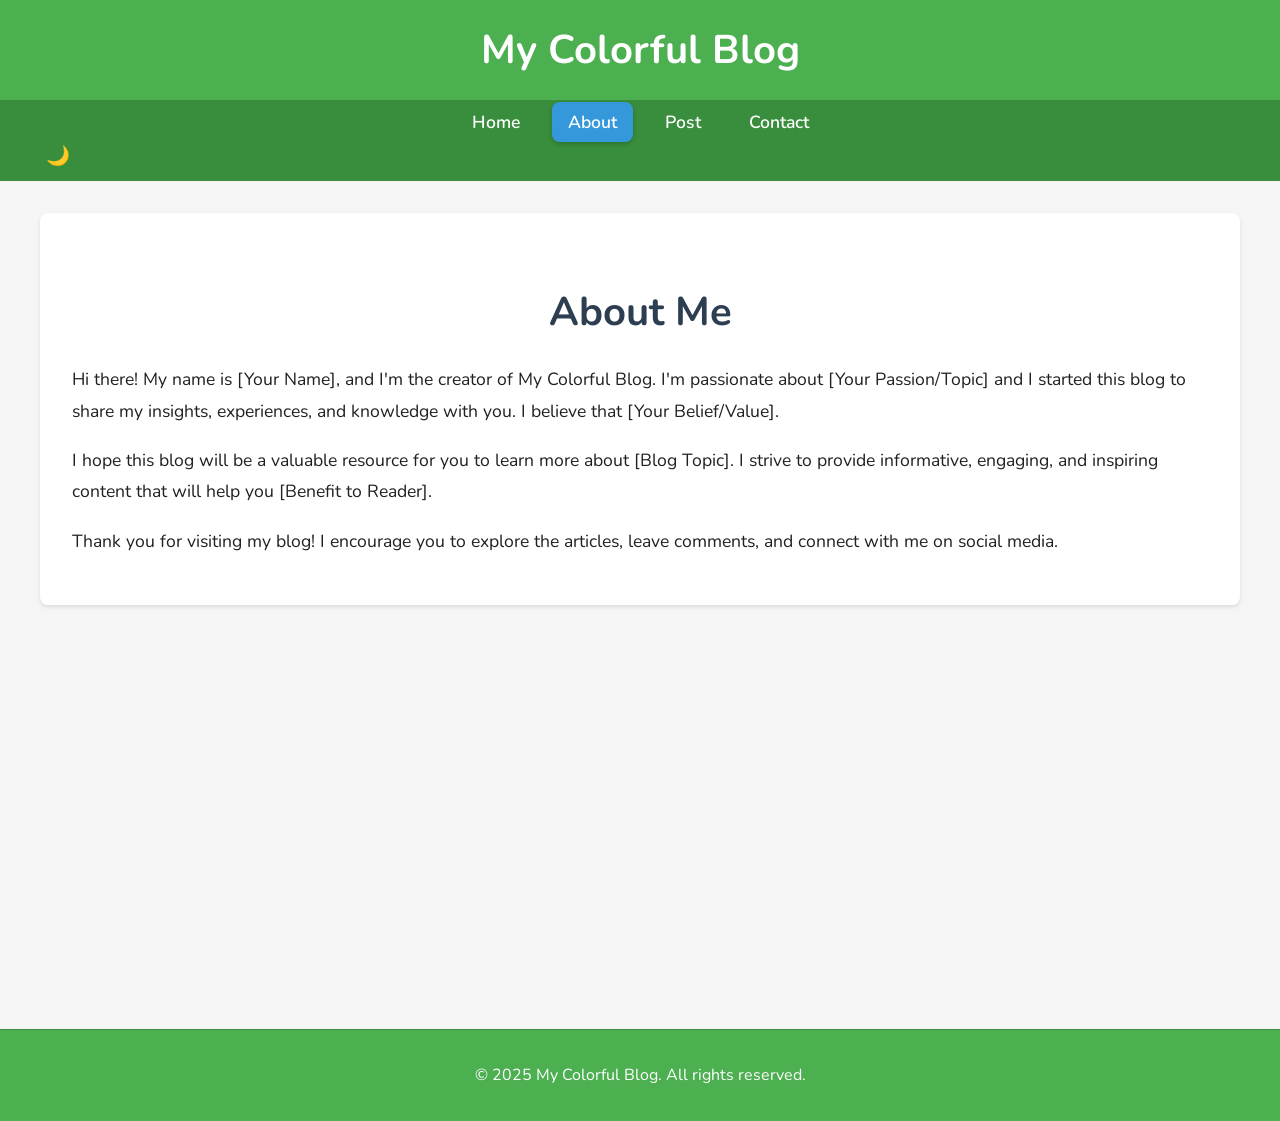
==== about.html @ 6a341483 "Create about.html" ====
<!DOCTYPE html>
<html lang="en">
<head>
    <meta charset="UTF-8">
    <meta name="viewport" content="width=device-width, initial-scale=1.0">
    <title>About - My Colorful Blog</title>
    <link rel="preconnect" href="https://fonts.googleapis.com">
    <link rel="preconnect" href="https://fonts.gstatic.com" crossorigin>
    <link href="https://fonts.googleapis.com/css2?family=Nunito:wght@400;600;700&display=swap" rel="stylesheet">
    <link rel="stylesheet" href="styles.css">
</head>
<body>
    <header class="site-header">
        <div class="container">
            <h1 class="site-title">My Colorful Blog</h1>
        </div>
    </header>
    <nav class="site-navigation">
        <div class="container">
            <ul class="nav-menu">
                <li class="nav-item">
                    <a href="index.html" class="nav-link">Home</a>
                </li>
                <li class="nav-item">
                    <a href="about.html" class="nav-link active">About</a>
                </li>
                <li class="nav-item">
                    <a href="post.html" class="nav-link">Post</a>
                </li>
                <li class="nav-item">
                    <a href="contact.html" class="nav-link">Contact</a>
                </li>
            </ul>
            <button id="theme-toggle" class="theme-toggle">
                <span class="sun-icon">☀️</span>
                <span class="moon-icon">🌙</span>
            </button>
        </div>
    </nav>
    <main class="site-main">
        <div class="container">
             <section class="about-content main-content">
                <h2>About Me</h2>
                <p>
                    Hi there! My name is [Your Name], and I'm the creator of My Colorful Blog.
                    I'm passionate about [Your Passion/Topic] and I started this blog to share
                    my insights, experiences, and knowledge with you.  I believe that [Your Belief/Value].
                </p>
                <p>
                    I hope this blog will be a valuable resource for you to learn more about
                    [Blog Topic].  I strive to provide informative, engaging, and inspiring
                    content that will help you [Benefit to Reader].
                </p>
                <p>
                    Thank you for visiting my blog! I encourage you to explore the articles,
                    leave comments, and connect with me on social media.
                </p>
            </section>
        </div>
    </main>
    <footer class="site-footer">
        <div class="container">
            <p>&copy; 2025 My Colorful Blog. All rights reserved.</p>
        </div>
    </footer>
    <script src="script.js"></script>
</body>
</html>
---- styles.css ----
:root {
    --primary-color: #4CAF50;  /* Green */
    --primary-dark: #388E3C;
    --secondary-color: #FFC107;  /* Amber */
    --secondary-dark: #FF8F00;
    --background-color: #F5F5F5;  /* Off-White */
    --text-color: #212121;       /* Very Dark Gray */
    --heading-color: #2C3E50;    /* Dark Blue Gray */
    --accent-color: #3498DB;       /* Blue */
    --light-gray: #EEEEEE;
    --dark-gray: #757575;
    --danger-color: #dc3545;
    --warning-color: #f0ad4e;
    --success-color: #28a745;
    --info-color: #17a2b8;
    --border-radius: 8px;
    --box-shadow: 0 2px 4px rgba(0, 0, 0, 0.1);
    --transition: all 0.3s ease;
    --font-family: 'Nunito', sans-serif;
}

[data-theme="dark"] {
    --primary-color: #64DD17; /* Light Green */
    --primary-dark: #4CAF50;
    --secondary-color: #FFD740;  /* Light Amber */
    --secondary-dark: #FFC107;
    --background-color: #303030;  /* Very Dark Gray */
    --text-color: #EEEEEE;       /* Off-White */
    --heading-color: #FFFFFF;    /* White */
    --accent-color: #90CAF9;       /* Light Blue */
     --light-gray: #424242;
    --dark-gray: #BDBDBD;
    --danger-color: #f44336;
    --warning-color: #ffb74d;
    --success-color: #4caf50;
    --info-color: #4dd0e1;
}

body {
    font-family: var(--font-family);
    margin: 0;
    padding: 0;
    background-color: var(--background-color);
    color: var(--text-color);
    line-height: 1.7;
}

.container {
    max-width: 1200px;
    margin: 0 auto;
    padding: 0 20px;
}

.site-header {
    background-color: var(--primary-color);
    color: white;
    padding: 1rem 0;
    text-align: center;
     box-shadow: var(--box-shadow);
}

.site-title {
    margin: 0;
    font-size: 2.5rem;
    font-weight: 700;
}

.site-navigation {
    background-color: var(--primary-dark);
    color: white;
    padding: 0.5rem 0;
}

.nav-menu {
    list-style: none;
    display: flex;
    justify-content: center;
    margin: 0;
    padding: 0;
    gap: 1rem;
}

.nav-item {
    margin: 0;
}

.nav-link {
    color: white;
    text-decoration: none;
    font-size: 1.1rem;
    font-weight: 600;
    padding: 0.5rem 1rem;
    border-radius: var(--border-radius);
    transition: var(--transition);
}

.nav-link:hover,
.nav-link.active {
    background-color: var(--accent-color);
    box-shadow: 0 2px 5px rgba(0, 0, 0, 0.2);
}

.site-main {
    padding: 2rem 0;
    min-height: 80vh;
}

.featured-post {
    margin-bottom: 2rem;
}

.post-card {
    background-color: white;
    border-radius: var(--border-radius);
    box-shadow: var(--box-shadow);
    overflow: hidden;
    transition: var(--transition);
}

.post-card:hover {
    transform: translateY(-5px);
    box-shadow: 0 4px 8px rgba(0, 0, 0, 0.1);
}

.post-image {
    width: 100%;
    height: auto;
    border-top-left-radius: var(--border-radius);
    border-top-right-radius: var(--border-radius);
    display: block;
}

.post-content {
    padding: 1.5rem;
}

.post-title {
    margin-top: 0;
    font-size: 2rem;
    color: var(--heading-color);
    margin-bottom: 1rem;
}

.post-excerpt {
    color: var(--text-color);
    font-size: 1.1rem;
    line-height: 1.7;
    margin-bottom: 1.5rem;
}

.read-more-link {
    display: inline-block;
    background-color: var(--accent-color);
    color: white;
    padding: 0.8rem 1.5rem;
    border-radius: var(--border-radius);
    text-decoration: none;
    font-size: 1.1rem;
    transition: var(--transition);
}

.read-more-link:hover {
    background-color: var(--primary-color);
    box-shadow: 0 2px 5px rgba(0, 0, 0, 0.2);
}

.section-title {
    font-size: 2rem;
    margin-bottom: 1.5rem;
    text-align: center;
    color: var(--heading-color);
}

.post-grid {
    display: grid;
    grid-template-columns: repeat(auto-fit, minmax(300px, 1fr));
    gap: 2rem;
    margin-top: 1rem;
}

.site-footer {
    background-color: var(--primary-color);
    color: white;
    padding: 1rem 0;
    text-align: center;
    margin-top: 4rem;
    border-top: 1px solid var(--primary-dark);
}

.theme-toggle {
    background-color: transparent;
    border: none;
    color: white;
    font-size: 1.2rem;
    cursor: pointer;
    padding: 0.5rem;
    display: flex;
    align-items: center;
    gap: 0.5rem;
    transition: var(--transition);
}

.theme-toggle:hover {
    opacity: 0.8;
}

.theme-toggle span {
    display: inline-flex;
    align-items: center;
    justify-content: center;
    height: 1em;
    width: 1em;
}

.sun-icon {
    display: none;
}

.moon-icon {
    display: inline-flex;
}

[data-theme="dark"] .sun-icon {
    display: inline-flex;
}

[data-theme="dark"] .moon-icon {
    display: none;
}

.about-content {
    background-color: white;
    padding: 2rem;
    border-radius: var(--border-radius);
    box-shadow: var(--box-shadow);
    margin-bottom: 2rem;
}

.about-content h2 {
    font-size: 2.5rem;
    margin-bottom: 1rem;
    color: var(--heading-color);
    text-align: center;
}

.about-content p {
    font-size: 1.1rem;
    line-height: 1.8;
    color: var(--text-color);
    margin-bottom: 1rem;
}


/* Responsive Styles */
@media (max-width: 768px) {
    .nav-menu {
        flex-direction: column;
        text-align: center;
    }

    .nav-item {
        margin: 0.5rem 0;
    }

    .post-grid {
        grid-template-columns: 1fr;
    }

    .container{
        padding: 0 1rem;
    }
}
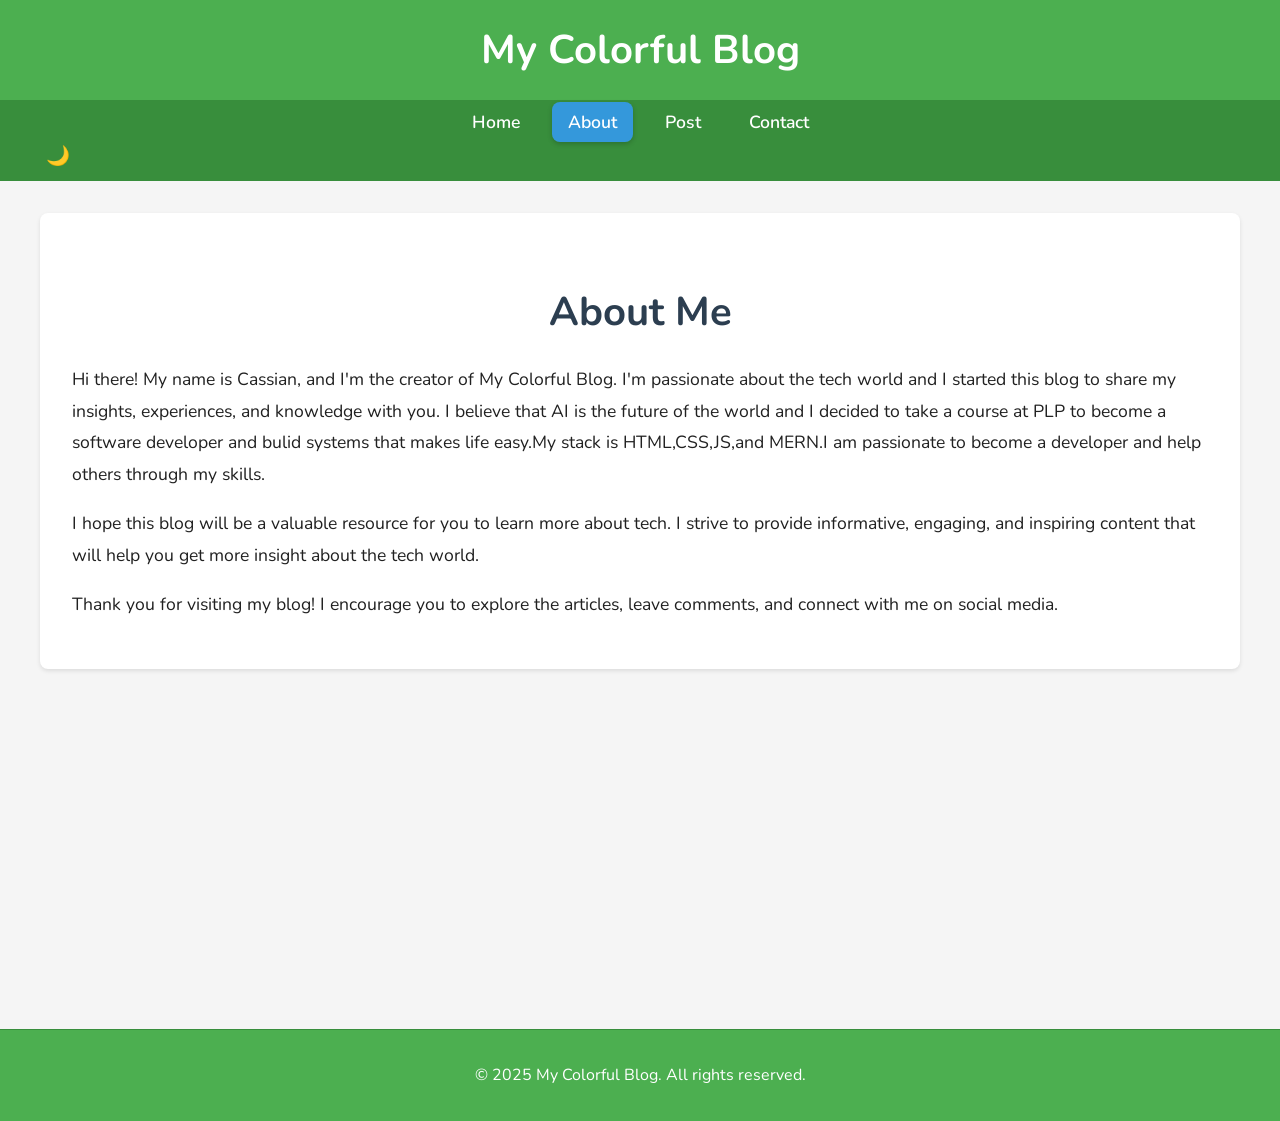
==== commit 5358b28a: "Update about.html" ====
--- a/about.html
+++ b/about.html
@@ -42,14 +42,14 @@
              <section class="about-content main-content">
                 <h2>About Me</h2>
                 <p>
-                    Hi there! My name is [Your Name], and I'm the creator of My Colorful Blog.
-                    I'm passionate about [Your Passion/Topic] and I started this blog to share
-                    my insights, experiences, and knowledge with you.  I believe that [Your Belief/Value].
+                    Hi there! My name is Cassian, and I'm the creator of My Colorful Blog.
+                    I'm passionate about the tech world  and I started this blog to share
+                    my insights, experiences, and knowledge with you.  I believe that AI is the future of the world and I decided to take a course at PLP to become a software developer and bulid systems that makes life easy.My stack is HTML,CSS,JS,and MERN.I am passionate to become a developer and help others through my skills.
                 </p>
                 <p>
                     I hope this blog will be a valuable resource for you to learn more about
-                    [Blog Topic].  I strive to provide informative, engaging, and inspiring
-                    content that will help you [Benefit to Reader].
+                    tech.  I strive to provide informative, engaging, and inspiring
+                    content that will help you get more insight about the tech world.
                 </p>
                 <p>
                     Thank you for visiting my blog! I encourage you to explore the articles,
